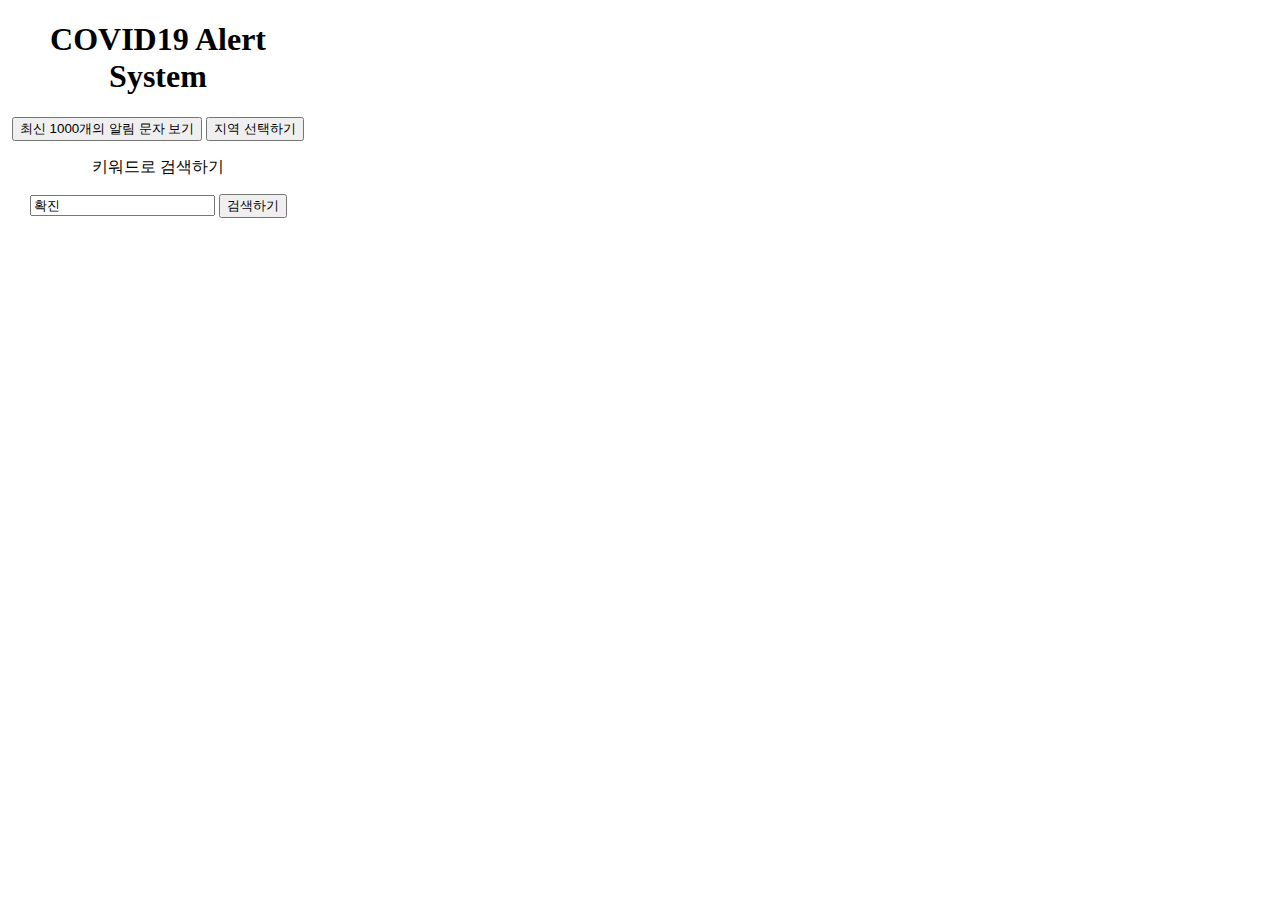
==== index.html @ 59bd7014 "Modify directory" ====
<!DOCTYPE html>

<head>
    <meta charset="UTF-8">
    <title>Covid19 Alert Extension</title>
    <link rel="stylesheet" href="/asset/css/style.css">
    <script src="/backend/app.js"></script>
</head>

<body>
    <p id='center'>
    <h1><strong>COVID19 Alert System</strong></h1>
    <div>
        <input type="button" id="all_data" value="최신 1000개의 알림 문자 보기">
        <input type="button" id="to_select_region" value="지역 선택하기">
    </div>
    <div>
        <p>키워드로 검색하기</p>
        <div id="keyword_form">
            <input type="text" id="keyword" name="keyword" value="확진"/>
            <input type="submit" id="select_keyword" value="검색하기"/>
        </div>
        <div id="descriptions">
            <div id="num_of_result"></div>
        </div>
    </div>
    </p>

</body>

</html>
---- asset/css/style.css ----
a.button{
    -webkit-appearance: button;
    -moz-appearance: button;
    appearance: button;
    color: initial;
}

body{
    width: 300px;
    height: auto;
    min-height: 500px;
    max-height: 500px;
}
h1{
    text-align: center;
}

div{
    margin-top: 3mm;
    margin-bottom: 3mm;
    text-align: center;
}

select{
    width: 150px;
    height: 300px;
}
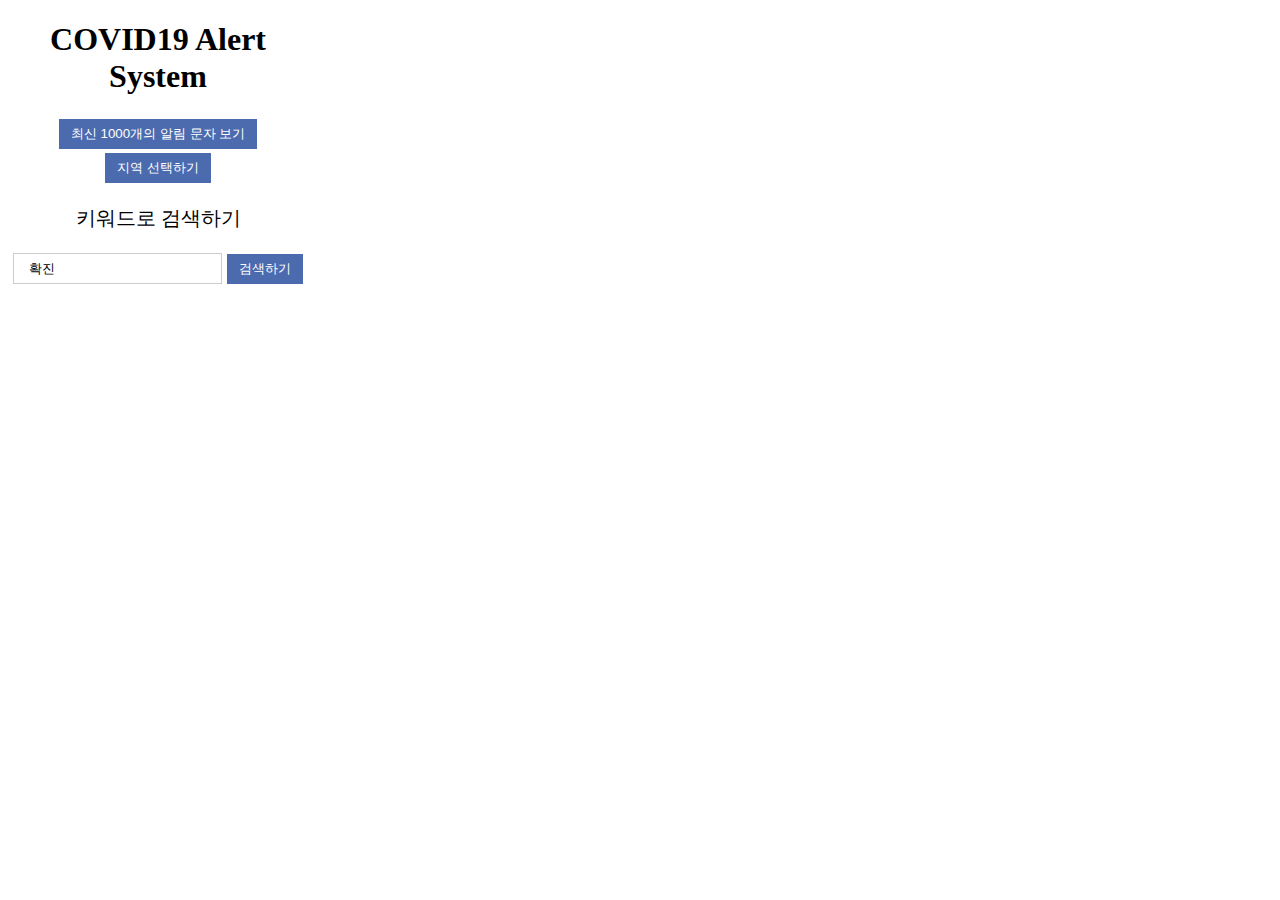
==== commit 4a5aac2c: "Fix Code" ====
--- a/index.html
+++ b/index.html
@@ -15,7 +15,7 @@
         <input type="button" id="to_select_region" value="지역 선택하기">
     </div>
     <div>
-        <p>키워드로 검색하기</p>
+        <p class="p-key">키워드로 검색하기</p>
         <div id="keyword_form">
             <input type="text" id="keyword" name="keyword" value="확진"/>
             <input type="submit" id="select_keyword" value="검색하기"/>
--- a/asset/css/style.css
+++ b/asset/css/style.css
@@ -1,27 +1,39 @@
-a.button{
-    -webkit-appearance: button;
-    -moz-appearance: button;
-    appearance: button;
-    color: initial;
-}
-
 body{
     width: 300px;
     height: auto;
-    min-height: 500px;
     max-height: 500px;
+    -ms-overflow-style: none;
 }
+
+::-webkit-scrollbar { display: none; }
+
 h1{
     text-align: center;
 }
 
 div{
-    margin-top: 3mm;
-    margin-bottom: 3mm;
+    margin-top: 1rem;
+    margin-bottom: 1rem;
     text-align: center;
 }
 
-select{
-    width: 150px;
-    height: 300px;
+input[type=button], input[type=submit], input[type=reset] {
+    background-color: #4c6baf;
+    border: none;
+    color: white;
+    padding: 6px 12px;
+    text-decoration: none;
+    margin: 2px 1px;
+    cursor: pointer;
+}
+
+.p-key {
+    font-size: 20px;
+}
+
+input[type=text] {
+    border: 0;
+    padding: 7px 15px;
+    border: 1px solid #ccc;
+    background: transparent;
 }